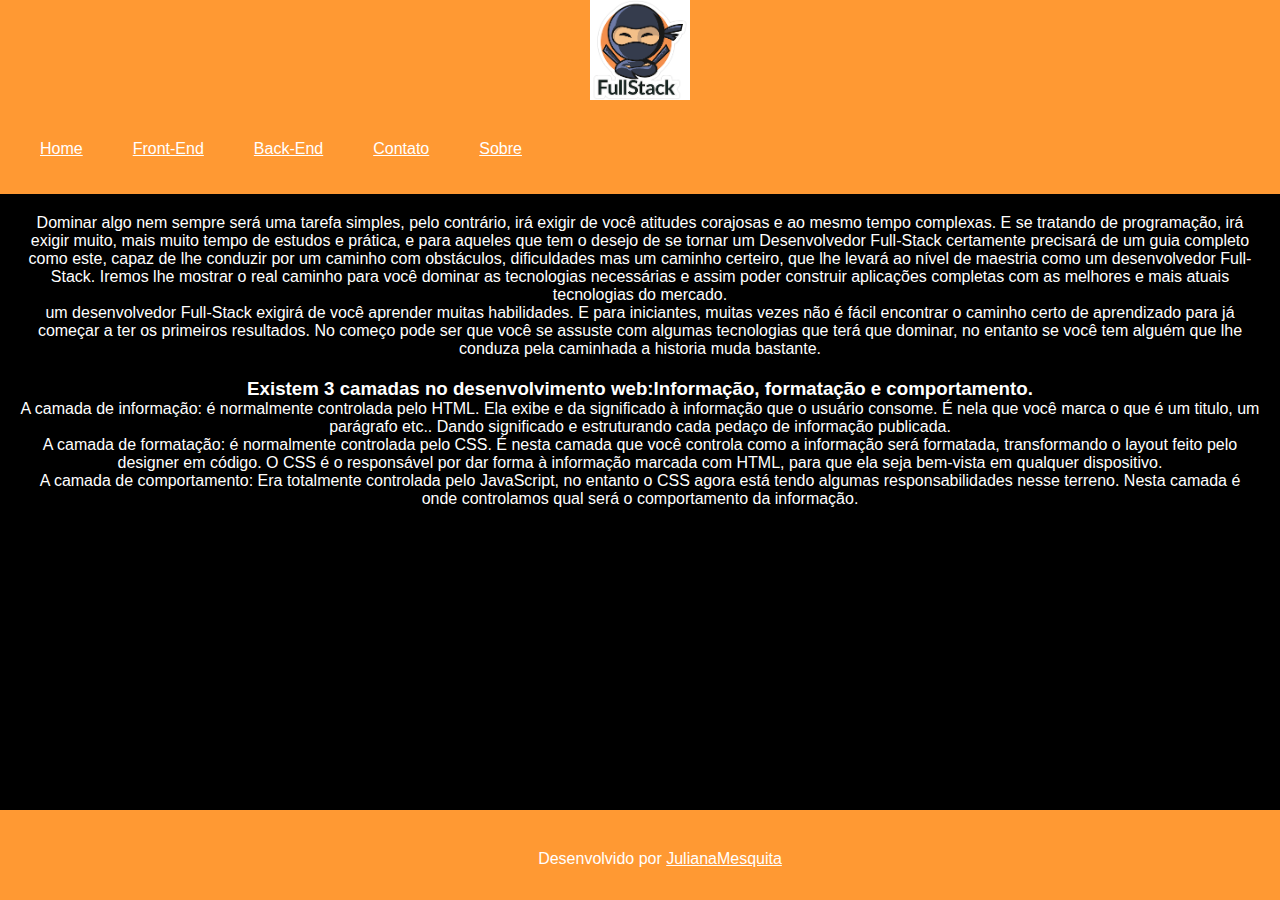
==== index.html @ 508906d2 "Testando html e css 01" ====
<!DOCTYPE html>
<html lang="en">
<head>
    <meta charset="UTF-8">
    <meta http-equiv="X-UA-Compatible" content="IE=edge">
    <meta name="viewport" content="width=device-width, initial-scale=1.0">
    <title>Fullstack</title>
    <link rel="stylesheet" type="text/css" href="css/styles.css">
</head>
<body>
    <header>
        <figure>
            <img class="logo" src="img/logo.png" alt="Fullstack"/>
        </figure>
    </header>
    <nav>
      <ul>
        <li><a href="index.html">Home</a></li>
        <li  class="hidden"><a href="front.html">Front-End</a>
            <ul>
                <li><a href="html.html">HTML</a></li>
                <li><a href="css.html">CSS</a></li>
                <li><a href="js.html">Javascript</a></li>
                <li><a href="jquery.html">JQuery</a></li>
                <li><a href="responsive.html">Responsive Web Design</a></li>
                <li><a href="angular.html">AngularJS</a></li>
                <li><a href="vue.html">Vue.js</a></li>
            </ul>
        </li>
        <li class="hidden"><a href="back.html">Back-End</a>
            <ul>
                <li><a href="java.html">Java</a></li>
                <li><a href="mysql.html">Mysql</a></li>
                <li><a href=" Node.js"> Node </a></li>
            </ul>
        </li>
        <li><a href="contato.html">Contato</a></li>
        <li><a href="sobre.html">Sobre</a></li>
      </ul>  
    </nav>
    <div>
        <p>Dominar algo nem sempre será uma tarefa simples, pelo contrário, irá exigir de
        você atitudes corajosas e ao mesmo tempo complexas. E se tratando de
        programação, irá exigir muito, mais muito tempo de estudos e prática, e para
        aqueles que tem o desejo de se tornar um Desenvolvedor Full-Stack certamente
        precisará de um guia completo como este, capaz de lhe conduzir por um caminho
        com obstáculos, dificuldades mas um caminho certeiro, que lhe levará ao nível de
        maestria como um desenvolvedor Full-Stack. Iremos lhe mostrar o real caminho
        para você dominar as tecnologias necessárias e assim poder construir aplicações
        completas com as melhores e mais atuais tecnologias do mercado.</p>        
        <p> um desenvolvedor Full-Stack exigirá de você aprender muitas habilidades. E
        para iniciantes, muitas vezes não é fácil encontrar o caminho certo de aprendizado
        para já começar a ter os primeiros resultados. No começo pode ser que você se
        assuste com algumas tecnologias que terá que dominar, no entanto se você tem
        alguém que lhe conduza pela caminhada a historia muda bastante.</p>
    </div>
    <div>
        <h3>Existem 3 camadas no desenvolvimento web:Informação, formatação e comportamento.</h3>
        <p>A camada de informação: é normalmente controlada pelo HTML. Ela exibe e da
            significado à informação que o usuário consome. É nela que você marca o que é um
            titulo, um parágrafo etc.. Dando significado e estruturando cada pedaço de
            informação publicada.</p>
        <p>A camada de formatação: é normalmente controlada pelo CSS. É nesta camada que
            você controla como a informação será formatada, transformando o layout feito pelo
            designer em código.
            O CSS é o responsável por dar forma à informação marcada com HTML, para que
            ela seja bem-vista em qualquer dispositivo.
        </p>
        <p>A camada de comportamento: Era totalmente controlada pelo JavaScript, no
            entanto o CSS agora está tendo algumas responsabilidades nesse terreno. Nesta
            camada é onde controlamos qual será o comportamento da informação.
            </p>
    </div>

    <footer>
        <div class="footer">
            Desenvolvido por <a href="https://julianamariasousamesquita.github.io/JulianaMariaSousaMesquita/">JulianaMesquita</a>
        </div>
    </footer>
</body>
</html>
---- css/styles.css ----
*{
    margin: 0px;
    font-family: Arial, Helvetica, sans-serif;
    color: #ffffff;
}
body {
    background-color: #000;
    text-align: center;
}

object {
    overflow: hidden;
    width: 100%;
    height:100%;
}

footer , header{
    background-color: #ff9933;
}

footer{
    height: 50px;
    align-items: center;
    text-align: center;
    padding: 20px;
    bottom: 0;
    position: fixed;
    width: 100%;
    text-align: center;
}

div{
    margin: 20px;
    border-radius: 10%;
}

img {
    width: 1000px;
    height: auto;
}

.logo {
    width: 100px;
    height: 100px;
}

nav{
    height: 60px;
    padding: 15px;
    background-color: #ff9933;
    display: flex;
    align-items: center;
    text-align: center;
}

nav ul{
    display: flex;
    position: absolute;
    padding: 0;
    list-style: none;
}

nav li {
    list-style: none;
    padding: 25px;
    position: relative;
    transition: all .3s ease-in-out;
}

nav li:hover{
    background-color: #000;
    border-radius: 100%;
}

li {
    position: center;
}

.hidden ul{
    display: none;
    left: 0;
    position: absolute;
    margin-top: 25px;
}

.hidden:hover ul{
    display: block;
    background-color: #ff9933;
}

.destaque {
    color: red;
}
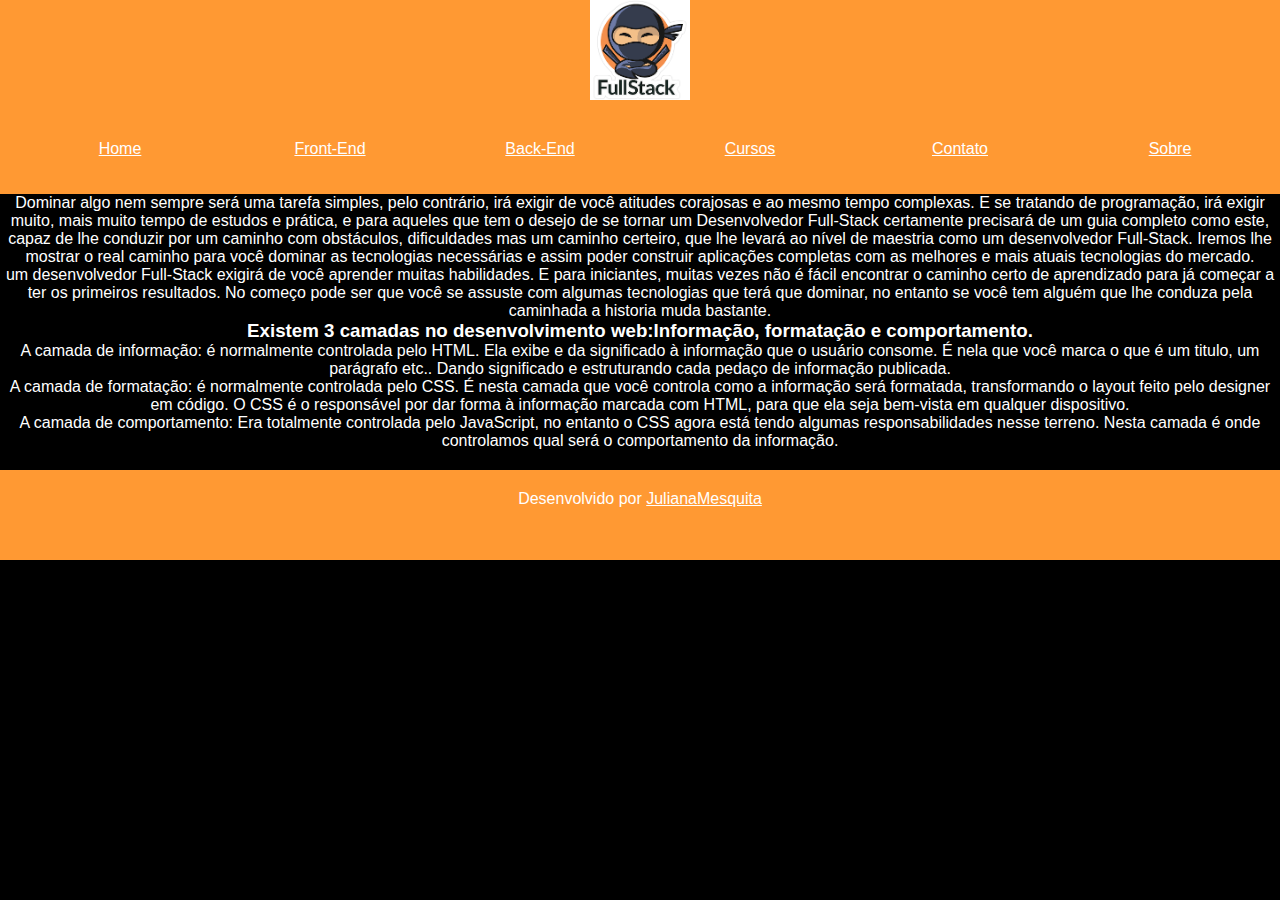
==== commit 753eddea: "add page cursos" ====
--- a/index.html
+++ b/index.html
@@ -1,81 +1,82 @@
-<!DOCTYPE html>
-<html lang="en">
-<head>
-    <meta charset="UTF-8">
-    <meta http-equiv="X-UA-Compatible" content="IE=edge">
-    <meta name="viewport" content="width=device-width, initial-scale=1.0">
-    <title>Fullstack</title>
-    <link rel="stylesheet" type="text/css" href="css/styles.css">
-</head>
-<body>
-    <header>
-        <figure>
-            <img class="logo" src="img/logo.png" alt="Fullstack"/>
-        </figure>
-    </header>
-    <nav>
-      <ul>
-        <li><a href="index.html">Home</a></li>
-        <li  class="hidden"><a href="front.html">Front-End</a>
-            <ul>
-                <li><a href="html.html">HTML</a></li>
-                <li><a href="css.html">CSS</a></li>
-                <li><a href="js.html">Javascript</a></li>
-                <li><a href="jquery.html">JQuery</a></li>
-                <li><a href="responsive.html">Responsive Web Design</a></li>
-                <li><a href="angular.html">AngularJS</a></li>
-                <li><a href="vue.html">Vue.js</a></li>
-            </ul>
-        </li>
-        <li class="hidden"><a href="back.html">Back-End</a>
-            <ul>
-                <li><a href="java.html">Java</a></li>
-                <li><a href="mysql.html">Mysql</a></li>
-                <li><a href=" Node.js"> Node </a></li>
-            </ul>
-        </li>
-        <li><a href="contato.html">Contato</a></li>
-        <li><a href="sobre.html">Sobre</a></li>
-      </ul>  
-    </nav>
-    <div>
-        <p>Dominar algo nem sempre será uma tarefa simples, pelo contrário, irá exigir de
-        você atitudes corajosas e ao mesmo tempo complexas. E se tratando de
-        programação, irá exigir muito, mais muito tempo de estudos e prática, e para
-        aqueles que tem o desejo de se tornar um Desenvolvedor Full-Stack certamente
-        precisará de um guia completo como este, capaz de lhe conduzir por um caminho
-        com obstáculos, dificuldades mas um caminho certeiro, que lhe levará ao nível de
-        maestria como um desenvolvedor Full-Stack. Iremos lhe mostrar o real caminho
-        para você dominar as tecnologias necessárias e assim poder construir aplicações
-        completas com as melhores e mais atuais tecnologias do mercado.</p>        
-        <p> um desenvolvedor Full-Stack exigirá de você aprender muitas habilidades. E
-        para iniciantes, muitas vezes não é fácil encontrar o caminho certo de aprendizado
-        para já começar a ter os primeiros resultados. No começo pode ser que você se
-        assuste com algumas tecnologias que terá que dominar, no entanto se você tem
-        alguém que lhe conduza pela caminhada a historia muda bastante.</p>
-    </div>
-    <div>
-        <h3>Existem 3 camadas no desenvolvimento web:Informação, formatação e comportamento.</h3>
-        <p>A camada de informação: é normalmente controlada pelo HTML. Ela exibe e da
-            significado à informação que o usuário consome. É nela que você marca o que é um
-            titulo, um parágrafo etc.. Dando significado e estruturando cada pedaço de
-            informação publicada.</p>
-        <p>A camada de formatação: é normalmente controlada pelo CSS. É nesta camada que
-            você controla como a informação será formatada, transformando o layout feito pelo
-            designer em código.
-            O CSS é o responsável por dar forma à informação marcada com HTML, para que
-            ela seja bem-vista em qualquer dispositivo.
-        </p>
-        <p>A camada de comportamento: Era totalmente controlada pelo JavaScript, no
-            entanto o CSS agora está tendo algumas responsabilidades nesse terreno. Nesta
-            camada é onde controlamos qual será o comportamento da informação.
-            </p>
-    </div>
-
-    <footer>
-        <div class="footer">
-            Desenvolvido por <a href="https://julianamariasousamesquita.github.io/JulianaMariaSousaMesquita/">JulianaMesquita</a>
-        </div>
-    </footer>
-</body>
+<!DOCTYPE html>
+<html lang="en">
+<head>
+    <meta charset="UTF-8">
+    <meta http-equiv="X-UA-Compatible" content="IE=edge">
+    <meta name="viewport" content="width=device-width, initial-scale=1.0">
+    <title>Fullstack</title>
+    <link rel="stylesheet" type="text/css" href="css/styles.css">
+</head>
+<body>
+    <header>
+        <figure>
+            <img class="logo" src="img/logo.png" alt="Fullstack"/>
+        </figure>
+    </header>
+    <nav>
+      <ul>
+        <li><a href="index.html">Home</a></li>
+        <li  class="hidden"><a href="front.html">Front-End</a>
+            <ul>
+                <li><a href="html.html">HTML</a></li>
+                <li><a href="css.html">CSS</a></li>
+                <li><a href="js.html">Javascript</a></li>
+                <li><a href="jquery.html">JQuery</a></li>
+                <li><a href="responsive.html">Responsive Web Design</a></li>
+                <li><a href="angular.html">AngularJS</a></li>
+                <li><a href="vue.html">Vue.js</a></li>
+            </ul>
+        </li>
+        <li class="hidden"><a href="back.html">Back-End</a>
+            <ul>
+                <li><a href="java.html">Java</a></li>
+                <li><a href="mysql.html">Mysql</a></li>
+                <li><a href=" Node.js"> Node </a></li>
+            </ul>
+        </li>
+        <li><a href="cursos.html">Cursos</a></li>
+        <li><a href="contato.html">Contato</a></li>
+        <li><a href="sobre.html">Sobre</a></li>
+      </ul>  
+    </nav>
+    <div>
+        <p>Dominar algo nem sempre será uma tarefa simples, pelo contrário, irá exigir de
+        você atitudes corajosas e ao mesmo tempo complexas. E se tratando de
+        programação, irá exigir muito, mais muito tempo de estudos e prática, e para
+        aqueles que tem o desejo de se tornar um Desenvolvedor Full-Stack certamente
+        precisará de um guia completo como este, capaz de lhe conduzir por um caminho
+        com obstáculos, dificuldades mas um caminho certeiro, que lhe levará ao nível de
+        maestria como um desenvolvedor Full-Stack. Iremos lhe mostrar o real caminho
+        para você dominar as tecnologias necessárias e assim poder construir aplicações
+        completas com as melhores e mais atuais tecnologias do mercado.</p>        
+        <p> um desenvolvedor Full-Stack exigirá de você aprender muitas habilidades. E
+        para iniciantes, muitas vezes não é fácil encontrar o caminho certo de aprendizado
+        para já começar a ter os primeiros resultados. No começo pode ser que você se
+        assuste com algumas tecnologias que terá que dominar, no entanto se você tem
+        alguém que lhe conduza pela caminhada a historia muda bastante.</p>
+    </div>
+    <div>
+        <h3>Existem 3 camadas no desenvolvimento web:Informação, formatação e comportamento.</h3>
+        <p>A camada de informação: é normalmente controlada pelo HTML. Ela exibe e da
+            significado à informação que o usuário consome. É nela que você marca o que é um
+            titulo, um parágrafo etc.. Dando significado e estruturando cada pedaço de
+            informação publicada.</p>
+        <p>A camada de formatação: é normalmente controlada pelo CSS. É nesta camada que
+            você controla como a informação será formatada, transformando o layout feito pelo
+            designer em código.
+            O CSS é o responsável por dar forma à informação marcada com HTML, para que
+            ela seja bem-vista em qualquer dispositivo.
+        </p>
+        <p>A camada de comportamento: Era totalmente controlada pelo JavaScript, no
+            entanto o CSS agora está tendo algumas responsabilidades nesse terreno. Nesta
+            camada é onde controlamos qual será o comportamento da informação.
+            </p>
+    </div>
+
+    <footer>
+        <div class="footer">
+            Desenvolvido por <a href="https://julianamariasousamesquita.github.io/JulianaMariaSousaMesquita/">JulianaMesquita</a>
+        </div>
+    </footer>
+</body>
 </html>--- a/css/styles.css
+++ b/css/styles.css
@@ -1,94 +1,88 @@
-*{
-    margin: 0px;
-    font-family: Arial, Helvetica, sans-serif;
-    color: #ffffff;
-}
-body {
-    background-color: #000;
-    text-align: center;
-}
-
-object {
-    overflow: hidden;
-    width: 100%;
-    height:100%;
-}
-
-footer , header{
-    background-color: #ff9933;
-}
-
-footer{
-    height: 50px;
-    align-items: center;
-    text-align: center;
-    padding: 20px;
-    bottom: 0;
-    position: fixed;
-    width: 100%;
-    text-align: center;
-}
-
-div{
-    margin: 20px;
-    border-radius: 10%;
-}
-
-img {
-    width: 1000px;
-    height: auto;
-}
-
-.logo {
-    width: 100px;
-    height: 100px;
-}
-
-nav{
-    height: 60px;
-    padding: 15px;
-    background-color: #ff9933;
-    display: flex;
-    align-items: center;
-    text-align: center;
-}
-
-nav ul{
-    display: flex;
-    position: absolute;
-    padding: 0;
-    list-style: none;
-}
-
-nav li {
-    list-style: none;
-    padding: 25px;
-    position: relative;
-    transition: all .3s ease-in-out;
-}
-
-nav li:hover{
-    background-color: #000;
-    border-radius: 100%;
-}
-
-li {
-    position: center;
-}
-
-.hidden ul{
-    display: none;
-    left: 0;
-    position: absolute;
-    margin-top: 25px;
-}
-
-.hidden:hover ul{
-    display: block;
-    background-color: #ff9933;
-}
-
-.destaque {
-    color: red;
-}
-
+*{
+    margin: 0px;
+    font-family: Arial, Helvetica, sans-serif;
+    color: #ffffff;
+    text-align: center;
+}
+body {
+    background-color: #000;
+}
+
+object {
+    overflow: hidden;
+    width: 100%;
+    height:100%;
+}
+
+footer , header{
+    background-color: #ff9933;
+}
+
+footer{
+    margin-top: 20px;
+    height: 50px;
+    align-items: center;
+    text-align: center;
+    padding: 20px;
+    margin-bottom: 0px;
+}
+
+img {
+    width: 1000px;
+    height: auto;
+}
+
+.logo {
+    width: 100px;
+    height: 100px;
+}
+
+nav{
+    height: 60px;
+    padding: 15px;
+    background-color: #ff9933;
+    display: flex;
+    align-items: center;
+    text-align: center;
+}
+
+nav ul{
+    display: flex;
+    position: absolute;
+    padding: 0;
+    list-style: none;
+}
+
+nav li {
+    list-style: none;
+    padding: 30px;
+    position: relative;
+    transition: all .3s ease-in-out;  
+}
+
+nav li:hover{
+    background-color: #000;
+    border-radius: 100%;
+}
+
+li {
+    position: center;
+    float: right;
+    width: 150px;
+}
+
+.hidden ul{
+    display: none;
+    left: 0;
+    margin-top: 25px;
+}
+
+.hidden:hover ul{
+    display: block;
+    background-color: #ff9933;
+}
+
+.destaque {
+    color: red;
+}
+
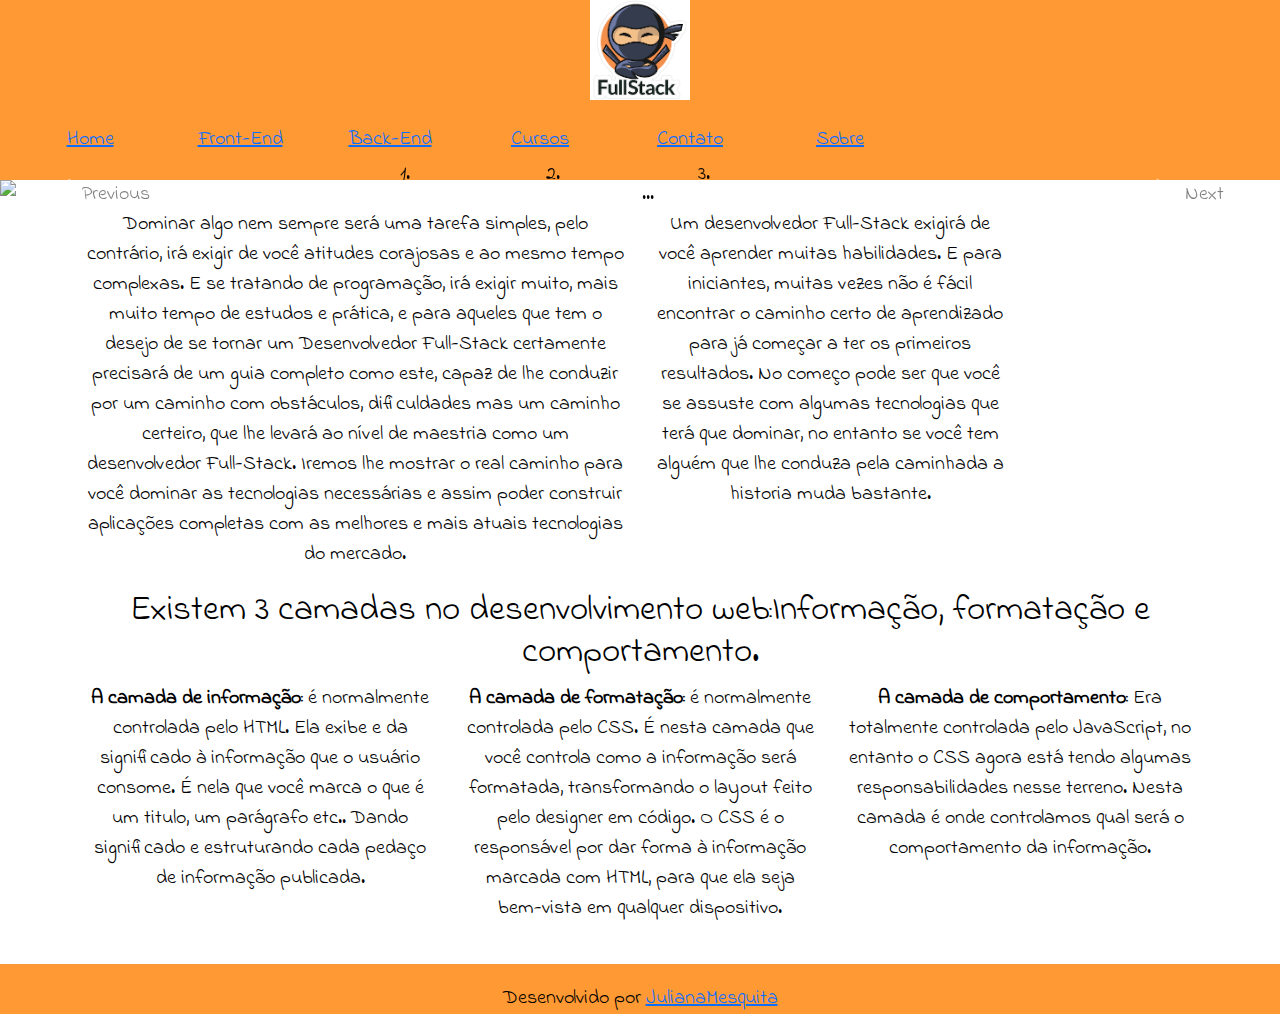
==== commit 9301b964: "Importando Bootstrap 5" ====
--- a/index.html
+++ b/index.html
@@ -1,18 +1,19 @@
 <!DOCTYPE html>
 <html lang="en">
 <head>
-    <meta charset="UTF-8">
-    <meta http-equiv="X-UA-Compatible" content="IE=edge">
-    <meta name="viewport" content="width=device-width, initial-scale=1.0">
-    <title>Fullstack</title>
-    <link rel="stylesheet" type="text/css" href="css/styles.css">
+  <meta charset="UTF-8">
+  <meta name="viewport" content="width=device-width, initial-scale=1.0">
+  <title>FullStack</title>
+  <link rel="stylesheet" href="https://stackpath.bootstrapcdn.com/bootstrap/5.0.0-alpha1/css/bootstrap.min.css">
+  <script src="https://cdn.jsdelivr.net/npm/popper.js@1.16.0/dist/umd/popper.min.js" integrity="sha384-Q6E9RHvbIyZFJoft+2mJbHaEWldlvI9IOYy5n3zV9zzTtmI3UksdQRVvoxMfooAo" crossorigin="anonymous" defer></script>
+  <script src="https://stackpath.bootstrapcdn.com/bootstrap/5.0.0-alpha1/js/bootstrap.min.js" integrity="sha384-oesi62hOLfzrys4LxRF63OJCXdXDipiYWBnvTl9Y9/TRlw5xlKIEHpNyvvDShgf/" crossorigin="anonymous" defer></script>
+  <link rel="stylesheet" type="text/css" href="css/styles.css">
 </head>
 <body>
-    <header>
-        <figure>
-            <img class="logo" src="img/logo.png" alt="Fullstack"/>
-        </figure>
-    </header>
+  <header>
+    <figure>
+        <img class="logo" src="img/logo.png" alt="Fullstack"/>
+    </figure>
     <nav>
       <ul>
         <li><a href="index.html">Home</a></li>
@@ -39,38 +40,81 @@
         <li><a href="sobre.html">Sobre</a></li>
       </ul>  
     </nav>
-    <div>
-        <p>Dominar algo nem sempre será uma tarefa simples, pelo contrário, irá exigir de
-        você atitudes corajosas e ao mesmo tempo complexas. E se tratando de
-        programação, irá exigir muito, mais muito tempo de estudos e prática, e para
-        aqueles que tem o desejo de se tornar um Desenvolvedor Full-Stack certamente
-        precisará de um guia completo como este, capaz de lhe conduzir por um caminho
-        com obstáculos, dificuldades mas um caminho certeiro, que lhe levará ao nível de
-        maestria como um desenvolvedor Full-Stack. Iremos lhe mostrar o real caminho
-        para você dominar as tecnologias necessárias e assim poder construir aplicações
-        completas com as melhores e mais atuais tecnologias do mercado.</p>        
-        <p> um desenvolvedor Full-Stack exigirá de você aprender muitas habilidades. E
-        para iniciantes, muitas vezes não é fácil encontrar o caminho certo de aprendizado
-        para já começar a ter os primeiros resultados. No começo pode ser que você se
-        assuste com algumas tecnologias que terá que dominar, no entanto se você tem
-        alguém que lhe conduza pela caminhada a historia muda bastante.</p>
-    </div>
-    <div>
-        <h3>Existem 3 camadas no desenvolvimento web:Informação, formatação e comportamento.</h3>
-        <p>A camada de informação: é normalmente controlada pelo HTML. Ela exibe e da
-            significado à informação que o usuário consome. É nela que você marca o que é um
-            titulo, um parágrafo etc.. Dando significado e estruturando cada pedaço de
-            informação publicada.</p>
-        <p>A camada de formatação: é normalmente controlada pelo CSS. É nesta camada que
-            você controla como a informação será formatada, transformando o layout feito pelo
-            designer em código.
-            O CSS é o responsável por dar forma à informação marcada com HTML, para que
-            ela seja bem-vista em qualquer dispositivo.
-        </p>
-        <p>A camada de comportamento: Era totalmente controlada pelo JavaScript, no
-            entanto o CSS agora está tendo algumas responsabilidades nesse terreno. Nesta
-            camada é onde controlamos qual será o comportamento da informação.
-            </p>
+</header>
+
+    <Main>
+      <div id="slider1" class="carousel slide" data-ride="carousel">
+        <ol class="carousel-indicators">
+          <li data-target="#slider1" data-slide-to="0" class="active"></li>
+          <li data-target="#slider1" data-slide-to="1"></li>
+          <li data-target="#slider1" data-slide-to="2"></li>
+        </ol>
+        <div class="carousel-inner">
+          <div class="carousel-item active">
+            <img src="http://marcusmarques.com.br/wp-content/uploads/2018/04/mesa-trabalho.jpg" class="d-block w-100" alt="...">
+          </div>
+          <div class="carousel-item">
+            <img src="https://www.brasilcode.com.br/wp-content/uploads/2019/08/What-Is-A-Full-Stack-Developer-and-Everything-You-Need-to-Know-to-Start.jpg" class="d-block w-100" alt="...">
+          </div>
+          <div class="carousel-item">
+            <img src="https://hermes.digitalinnovation.one/articles/cover/c7d31e9e-b229-4578-8258-461ed8d6ff30.jpg" class="d-block w-100" alt="...">
+          </div>
+        </div>
+        <a class="carousel-control-prev" href="#slider1" role="button" data-slide="prev">
+          <span class="carousel-control-prev-icon" aria-hidden="true"></span>
+          <span class="sr-only">Previous</span>
+        </a>
+        <a class="carousel-control-next" href="#slider1" role="button" data-slide="next">
+          <span class="carousel-control-next-icon" aria-hidden="true"></span>
+          <span class="sr-only">Next</span>
+        </a>
+      </div>
+    </Main>
+
+    <div class="container">
+        <div class="row">
+            <div class="col-6">
+                <p>Dominar algo nem sempre será uma tarefa simples, pelo contrário, irá exigir de
+                    você atitudes corajosas e ao mesmo tempo complexas. E se tratando de
+                    programação, irá exigir muito, mais muito tempo de estudos e prática, e para
+                    aqueles que tem o desejo de se tornar um Desenvolvedor Full-Stack certamente
+                    precisará de um guia completo como este, capaz de lhe conduzir por um caminho
+                    com obstáculos, dificuldades mas um caminho certeiro, que lhe levará ao nível de
+                    maestria como um desenvolvedor Full-Stack. Iremos lhe mostrar o real caminho
+                    para você dominar as tecnologias necessárias e assim poder construir aplicações
+                    completas com as melhores e mais atuais tecnologias do mercado.</p> 
+            </div>
+            <div class="col-4">
+                <p> Um desenvolvedor Full-Stack exigirá de você aprender muitas habilidades. E
+                    para iniciantes, muitas vezes não é fácil encontrar o caminho certo de aprendizado
+                    para já começar a ter os primeiros resultados. No começo pode ser que você se
+                    assuste com algumas tecnologias que terá que dominar, no entanto se você tem
+                    alguém que lhe conduza pela caminhada a historia muda bastante.</p>
+            </div>
+        </div>
+        <div class="row">
+            <h3>Existem 3 camadas no desenvolvimento web:Informação, formatação e comportamento.</h3>
+            <div class="col-sm-4">    
+                <p><b>A camada de informação:</b> é normalmente controlada pelo HTML. Ela exibe e da
+                    significado à informação que o usuário consome. É nela que você marca o que é um
+                    titulo, um parágrafo etc.. Dando significado e estruturando cada pedaço de
+                    informação publicada.</p>
+            </div>
+            <div class="col-sm-4">
+                <p><b>A camada de formatação:</b> é normalmente controlada pelo CSS. É nesta camada que
+                você controla como a informação será formatada, transformando o layout feito pelo
+                designer em código.
+                O CSS é o responsável por dar forma à informação marcada com HTML, para que
+                ela seja bem-vista em qualquer dispositivo.
+                </p>
+            </div>
+            <div class="col-sm-4">
+                <p><b>A camada de comportamento:</b> Era totalmente controlada pelo JavaScript, no
+                    entanto o CSS agora está tendo algumas responsabilidades nesse terreno. Nesta
+                    camada é onde controlamos qual será o comportamento da informação.
+                </p>
+            </div>
+        </div>
     </div>
 
     <footer>
--- a/css/styles.css
+++ b/css/styles.css
@@ -1,11 +1,18 @@
+@import url('https://fonts.googleapis.com/css2?family=Indie+Flower&display=swap');
+
 *{
-    margin: 0px;
-    font-family: Arial, Helvetica, sans-serif;
-    color: #ffffff;
+    margin: 0;
+    padding: 0;
+    font-family: 'Indie Flower', cursive;
+    font-size: 20px;
+    color: #000;
     text-align: center;
+    text-decoration: none;
 }
+
 body {
-    background-color: #000;
+
+    background-color: #fff;
 }
 
 object {
@@ -61,7 +68,7 @@
 }
 
 nav li:hover{
-    background-color: #000;
+    background-color: #fff;
     border-radius: 100%;
 }
 
